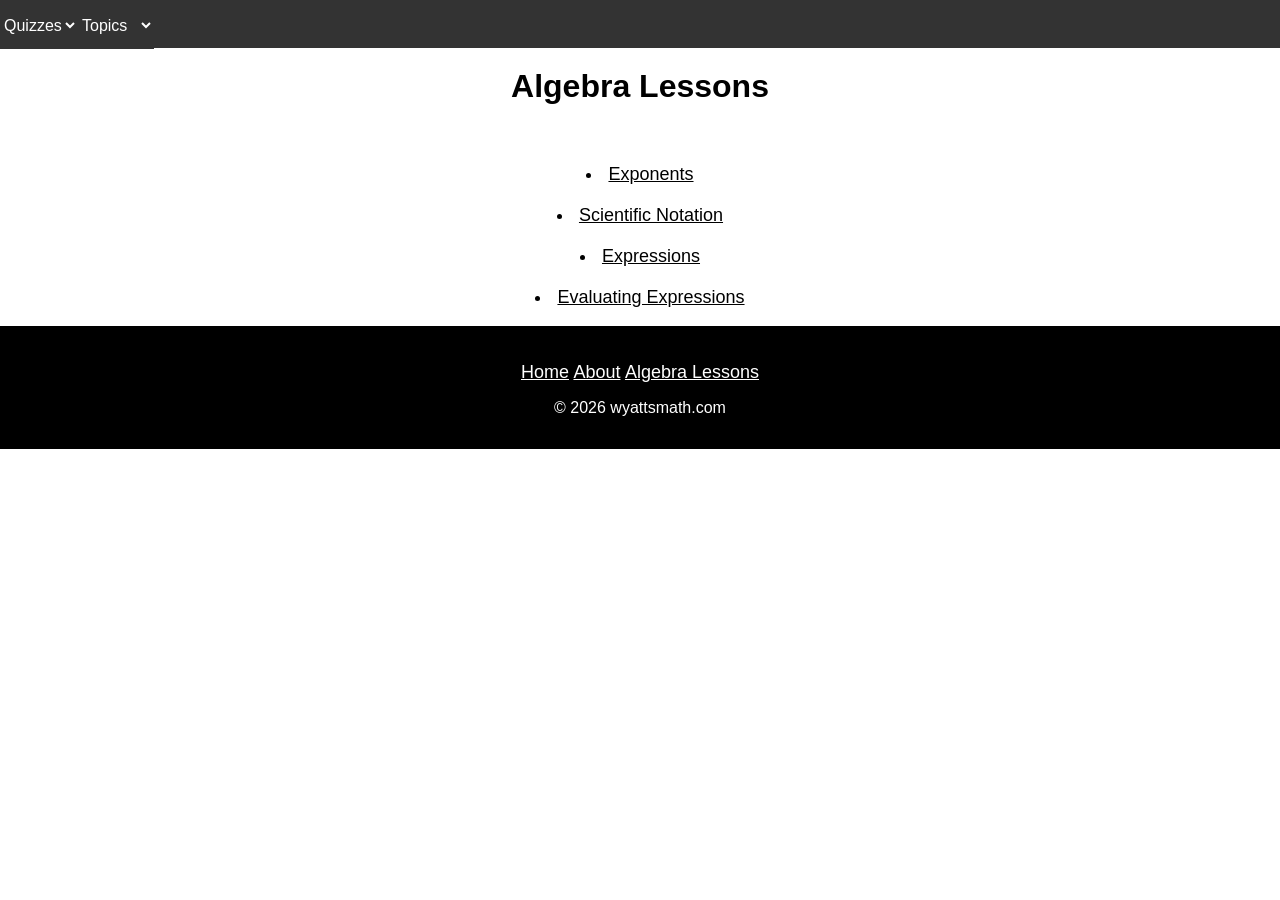
==== Algebra_Lessons.html @ bc61a1e8 "added index page" ====
<!DOCTYPE html>
<html>
<head>
<title>Algebra Lessons</title>
<link rel="stylesheet" href="style.css">
<script src="script.js?v=2" defer></script>
<meta name="viewport" content="width=device-width, initial-scale=1.0">
<link rel="icon" href="logo.png">
</head>

<body>

<ul>  
  <li>
    <select id="pageSelect" onchange="updateQuizDropdown()">
      <option value="">Quizzes</option>
      <option value="Algebra">Algebra</option>
    </select>
  </li>

  <li>
    <select id="firstDropdown" onchange="updateSecondDropdown()">
      <option value="">Topics</option>
      <option value="algebra">Algebra</option>
    </select>
  </li>

  <li>
    <select id="secondDropdown" onchange="location = this.value;" style="display:none;"></select>
    <select id="secondQuizDropdown" onchange="location = this.value;" style="display:none;"></select>
  </li>
</ul>
</ul><h1>Algebra Lessons</h1>
<br>
	<li><a class = "black" href="Exponents.html">Exponents</a></li>
        <li><a class = "black" href="Sci_notation.html">Scientific Notation</a></li>
	<li><a class = "black" href="Expressions.html">Expressions</a></li>
	<li><a class = "black" href="Evaluating_Expressions.html">Evaluating Expressions</a></li>
<style>
.left {
.about-container {
    display: flex;
    align-items: flex-start;
    gap: 20px;
}

.about-container img {
    width: 250px;
    height: auto;
}

</style>
</br>
<footer>
<div class = "white">
<a href="index.html">Home</a> 
<a href="bio.html">About</a> 
<a href="Algebra_Lessons.html">Algebra Lessons</a>
</div>
<p>© 2026 wyattsmath.com</p>
</footer>

</body>
</html>
---- style.css ----
/* Reset + base */
body {
  margin: 0;
  font-family: Arial, sans-serif;
  text-align: center;
  display: -webkit-flex;  /* Safari */
  -webkit-flex-direction: column;
  flex-direction: column;
   min-height: 100vh;
  margin: 0;
}

/* NAVBAR */
ul {
  list-style-type: none;
  margin: 0;
  padding: 0;
  background-color: #333;
  display: flex;
  align-items: center; /* ✅ vertical alignment fix */
}

/* Navbar items */
ul li {
  list-style: none;
}

/* Links */
ul li a {
  display: flex;
  align-items: center;       /* ✅ centers text vertically */
  height: 48px;              /* ✅ consistent height */
  padding: 0 20px;
  color: white;
  text-decoration: none;
}

/* Hover effect */
ul li a:hover {
  background-color: #555;
}

/* DROPDOWN (select) */
ul li select {
  height: 48px;              /* ✅ matches links */
  border: none;
  background-color: #333;
  color: white;
  font-size: 16px;
  display: block;
}

/* Remove default outline */
ul li select:focus {
  outline: none;
}

/* Hover effect */
ul li select:hover {
  background-color: #555;
  cursor: pointer;
}

/* Optional tiny adjustment (if needed) */
ul li select {
  position: relative;
  top: 1px; /* tweak if slightly off */
}

/* LOGO */
img {
  margin-top: 30px;
}

/* HEADINGS */
h1 {
  margin-top: 20px;
}

/* VIDEO */
.video-container {
  max-width: 800px;
  margin: 30px auto;
}

.video-container iframe {
  width: 100%;
  aspect-ratio: 16/9;
  border-radius: 10px;
}

/* BACK LINK */
a {
  display: inline-block;
  margin-top: 20px;
  font-size: 18px;
  color: white;
}
main {
  flex: 1;
  padding: 20px;
  text-align: center;
  -webkit-flex: 1;
}

footer {
  background: black;
  color: white;
  text-align: center;
  padding: 1rem;
}
.black {
display: inline-block;
  margin-top: 20px;
  font-size: 18px;
  color: black;
	
}
.normal {
color: black;
}
p {
text-align: center;
}
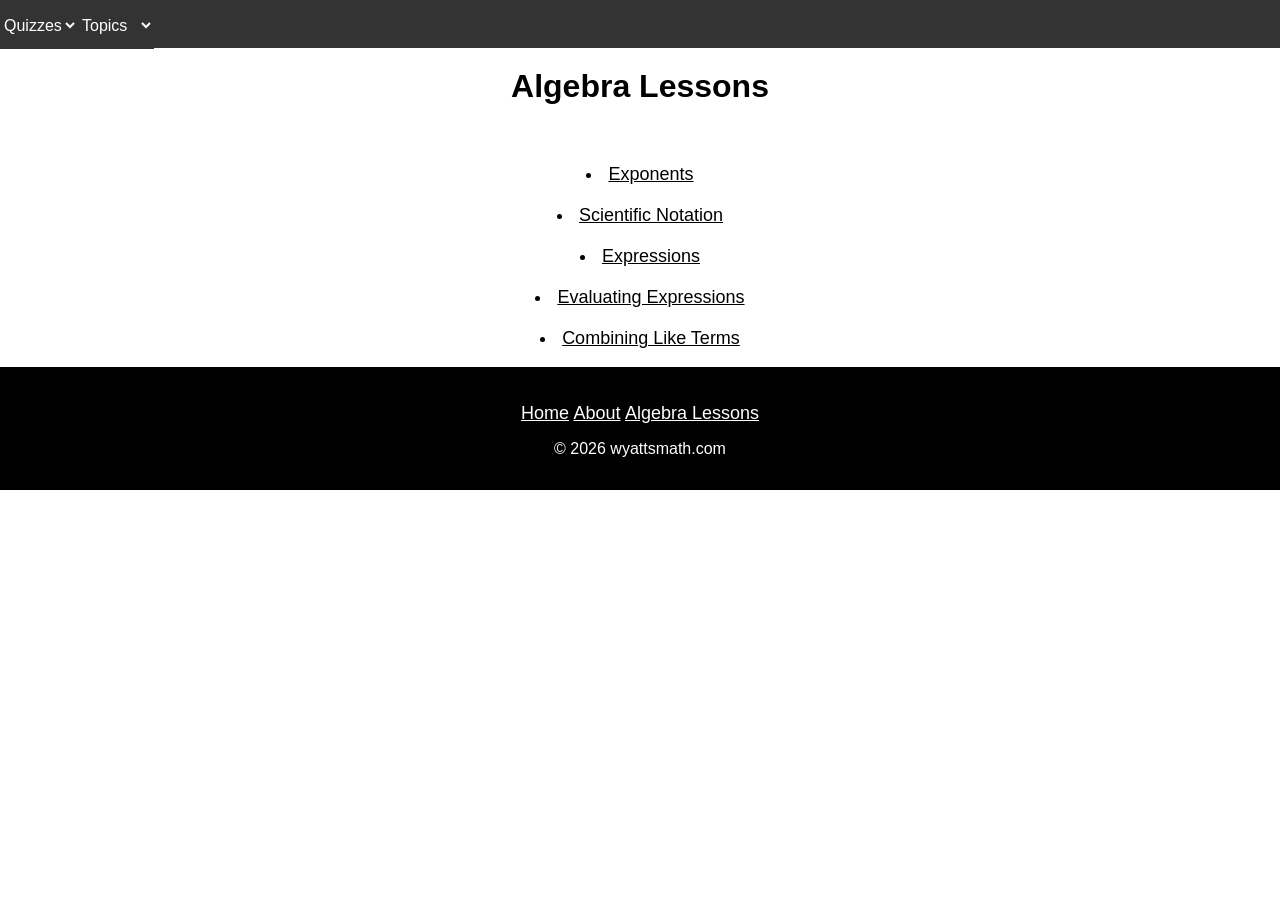
==== commit bcbb4e2c: "Added combining quiz" ====
--- a/Algebra_Lessons.html
+++ b/Algebra_Lessons.html
@@ -36,6 +36,7 @@
         <li><a class = "black" href="Sci_notation.html">Scientific Notation</a></li>
 	<li><a class = "black" href="Expressions.html">Expressions</a></li>
 	<li><a class = "black" href="Evaluating_Expressions.html">Evaluating Expressions</a></li>
+        <li><a class = "black" href="Combining_Like_Terms.html">Combining Like Terms</a></li>
 <style>
 .left {
 .about-container {
